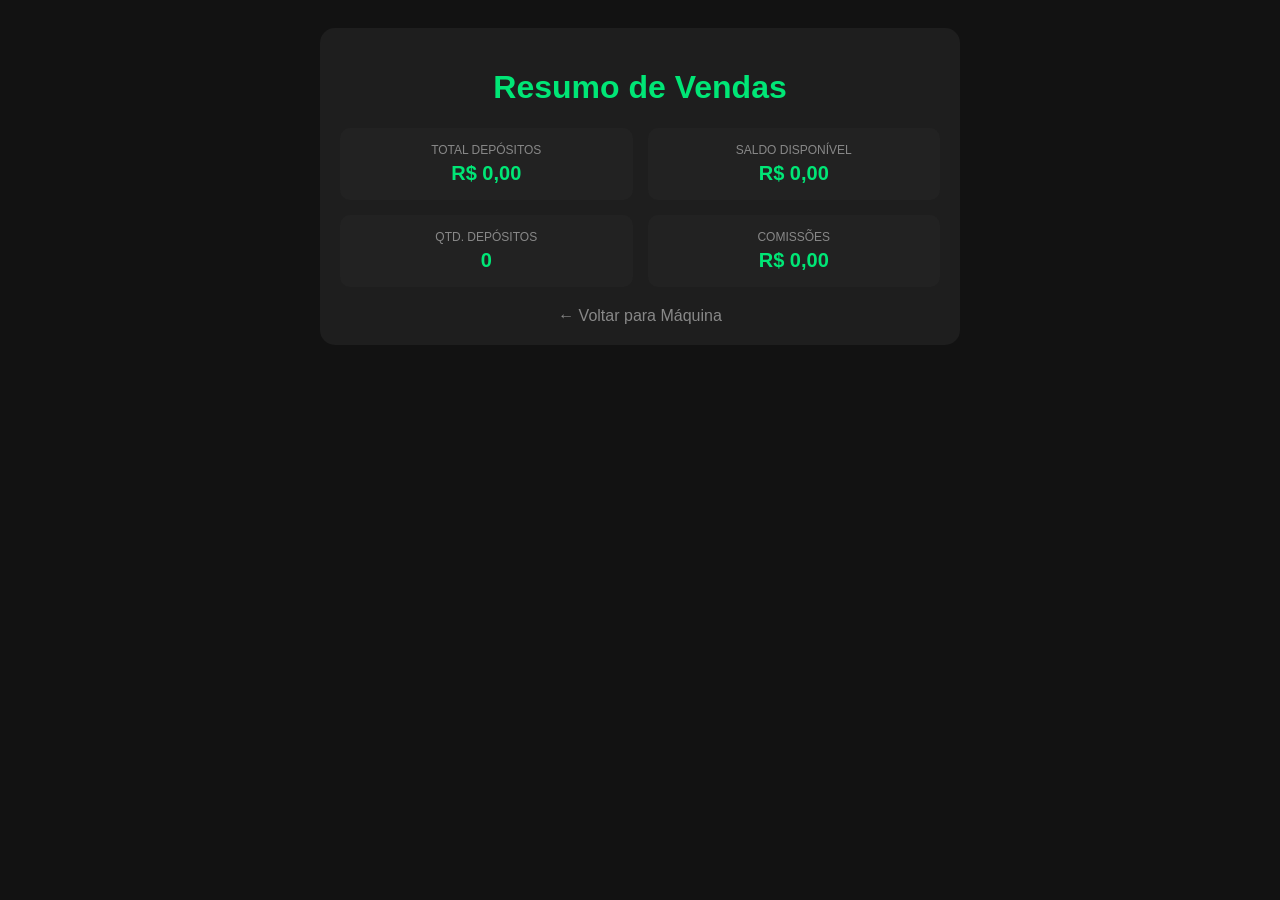
==== relatorio.html @ bdedd2a8 "Sistema Completo: Trava R$ 5,00, Som de Sucesso, Status Oficial e Relatório" ====
<!DOCTYPE html>
<html lang="pt-br">
<head>
    <meta charset="UTF-8">
    <meta name="viewport" content="width=device-width, initial-scale=1.0, maximum-scale=1.0, user-scalable=no">
    <title>BuyPix - Relatório Real</title>
    <style>
        body { background: #121212; color: white; font-family: sans-serif; padding: 20px; touch-action: manipulation; }
        .card { background: #1e1e1e; padding: 20px; border-radius: 15px; max-width: 600px; margin: auto; }
        h1 { color: #00e676; text-align: center; }
        .stat-grid { display: grid; grid-template-columns: 1fr 1fr; gap: 15px; margin: 20px 0; }
        .stat-item { background: #222; padding: 15px; border-radius: 10px; text-align: center; }
        .stat-label { font-size: 12px; color: #888; text-transform: uppercase; }
        .stat-value { font-size: 20px; font-weight: bold; color: #00e676; margin-top: 5px; }
        .back { display: block; margin-top: 20px; color: #888; text-decoration: none; text-align: center; }
    </style>
</head>
<body>
    <div class="card">
        <h1>Resumo de Vendas</h1>
        <div class="stat-grid">
            <div class="stat-item">
                <div class="stat-label">Total Depósitos</div>
                <div class="stat-value" id="total-deposits">R$ 0,00</div>
            </div>
            <div class="stat-item">
                <div class="stat-label">Saldo Disponível</div>
                <div class="stat-value" id="balance">R$ 0,00</div>
            </div>
            <div class="stat-item">
                <div class="stat-label">Qtd. Depósitos</div>
                <div class="stat-value" id="count-deposits">0</div>
            </div>
            <div class="stat-item">
                <div class="stat-label">Comissões</div>
                <div class="stat-value" id="commissions">R$ 0,00</div>
            </div>
        </div>
        <a href="index.html" class="back">← Voltar para Máquina</a>
    </div>

    <script>
        async function loadReport() {
            try {
                const response = await fetch('/api/report');
                const result = await response.json();
                
                if (result.success) {
                    const data = result.data;
                    document.getElementById('total-deposits').innerText = `R$ ${data.deposits_total.toFixed(2)}`;
                    document.getElementById('balance').innerText = `R$ ${data.balance.toFixed(2)}`;
                    document.getElementById('count-deposits').innerText = data.deposits_count;
                    document.getElementById('commissions').innerText = `R$ ${data.commissions_total.toFixed(2)}`;
                }
            } catch (e) {
                console.error("Erro ao carregar relatório:", e);
            }
        }
        loadReport();
    </script>
</body>
</html>
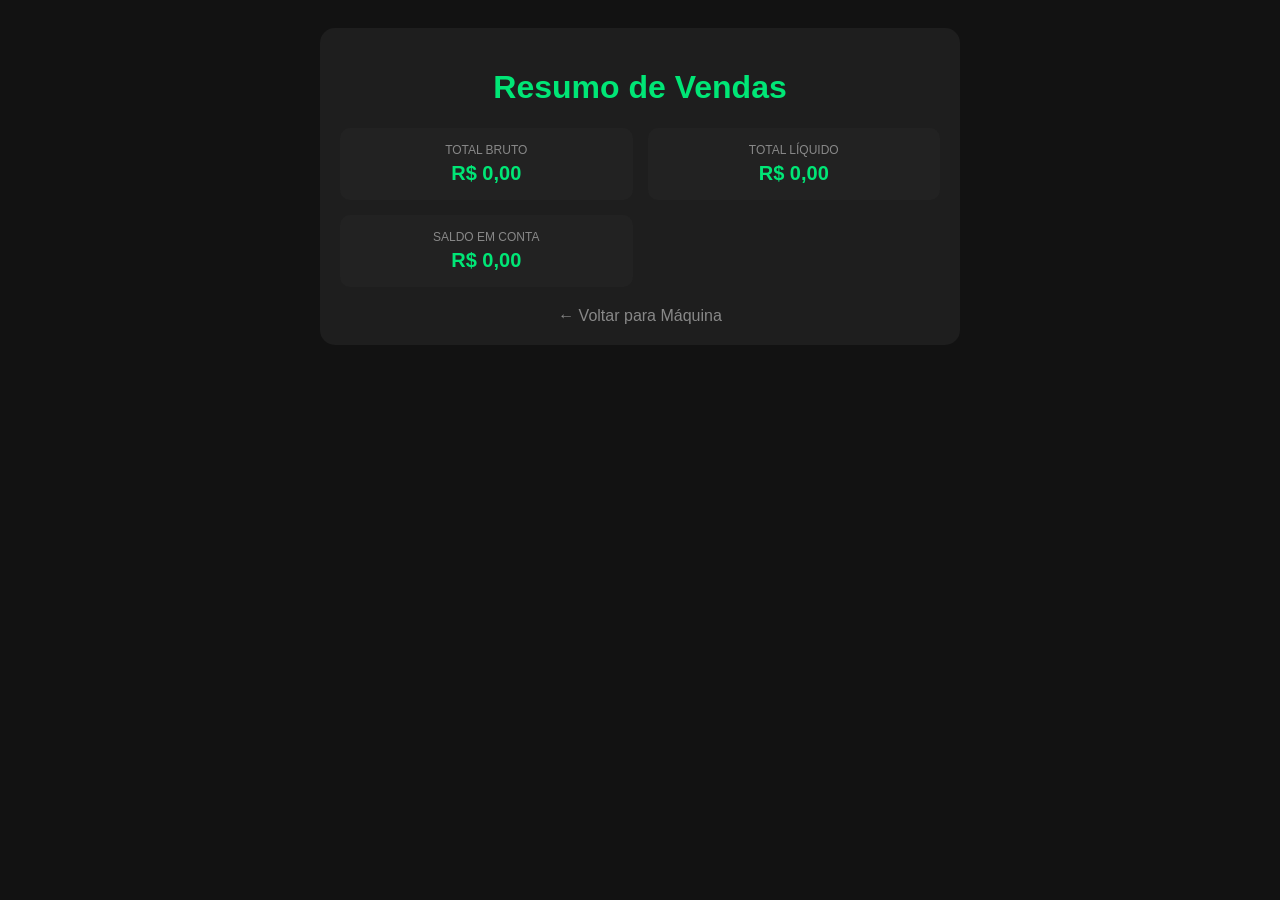
==== commit 65ad9137: "Fix: Ativação definitiva de notificações sonoras, visuais e relatórios via API oficial" ====
--- a/relatorio.html
+++ b/relatorio.html
@@ -20,20 +20,16 @@
         <h1>Resumo de Vendas</h1>
         <div class="stat-grid">
             <div class="stat-item">
-                <div class="stat-label">Total Depósitos</div>
-                <div class="stat-value" id="total-deposits">R$ 0,00</div>
+                <div class="stat-label">Total Bruto</div>
+                <div class="stat-value" id="total-amount">R$ 0,00</div>
             </div>
             <div class="stat-item">
-                <div class="stat-label">Saldo Disponível</div>
-                <div class="stat-value" id="balance">R$ 0,00</div>
+                <div class="stat-label">Total Líquido</div>
+                <div class="stat-value" id="total-net">R$ 0,00</div>
             </div>
             <div class="stat-item">
-                <div class="stat-label">Qtd. Depósitos</div>
-                <div class="stat-value" id="count-deposits">0</div>
-            </div>
-            <div class="stat-item">
-                <div class="stat-label">Comissões</div>
-                <div class="stat-value" id="commissions">R$ 0,00</div>
+                <div class="stat-label">Saldo em Conta</div>
+                <div class="stat-value" id="balance">R$ 0,00</div>
             </div>
         </div>
         <a href="index.html" class="back">← Voltar para Máquina</a>
@@ -47,10 +43,9 @@
                 
                 if (result.success) {
                     const data = result.data;
-                    document.getElementById('total-deposits').innerText = `R$ ${data.deposits_total.toFixed(2)}`;
+                    document.getElementById('total-amount').innerText = `R$ ${data.total_amount.toFixed(2)}`;
+                    document.getElementById('total-net').innerText = `R$ ${data.total_net.toFixed(2)}`;
                     document.getElementById('balance').innerText = `R$ ${data.balance.toFixed(2)}`;
-                    document.getElementById('count-deposits').innerText = data.deposits_count;
-                    document.getElementById('commissions').innerText = `R$ ${data.commissions_total.toFixed(2)}`;
                 }
             } catch (e) {
                 console.error("Erro ao carregar relatório:", e);
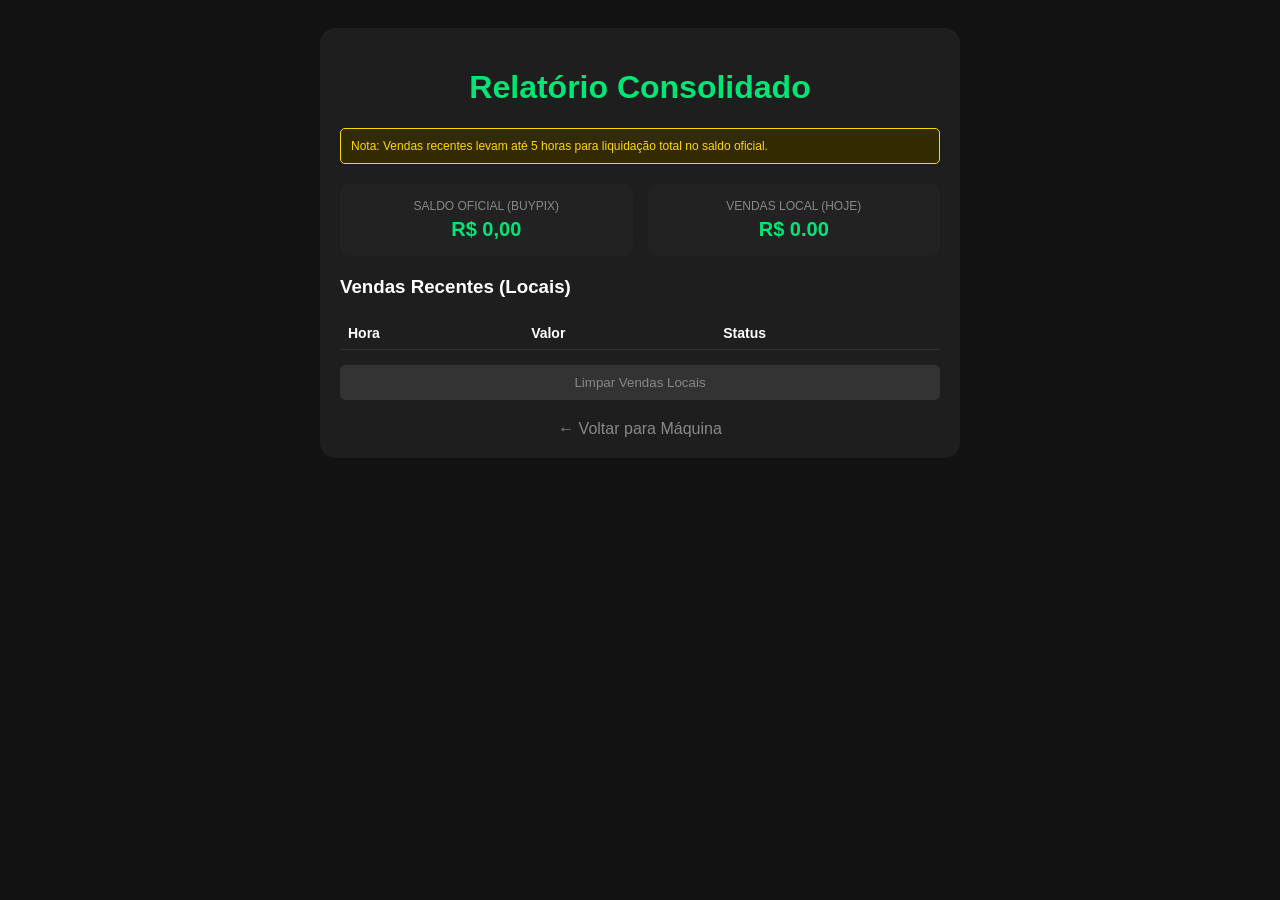
==== commit 040dbf35: "Debug: Investigando trava de 5h e forçando logs completos da API" ====
--- a/relatorio.html
+++ b/relatorio.html
@@ -3,7 +3,7 @@
 <head>
     <meta charset="UTF-8">
     <meta name="viewport" content="width=device-width, initial-scale=1.0, maximum-scale=1.0, user-scalable=no">
-    <title>BuyPix - Relatório Real</title>
+    <title>BuyPix - Relatório (Com Contingência)</title>
     <style>
         body { background: #121212; color: white; font-family: sans-serif; padding: 20px; touch-action: manipulation; }
         .card { background: #1e1e1e; padding: 20px; border-radius: 15px; max-width: 600px; margin: auto; }
@@ -12,43 +12,77 @@
         .stat-item { background: #222; padding: 15px; border-radius: 10px; text-align: center; }
         .stat-label { font-size: 12px; color: #888; text-transform: uppercase; }
         .stat-value { font-size: 20px; font-weight: bold; color: #00e676; margin-top: 5px; }
+        .warning-box { background: #332b00; border: 1px solid #ffd600; padding: 10px; border-radius: 5px; margin-bottom: 20px; font-size: 12px; color: #ffd600; }
         .back { display: block; margin-top: 20px; color: #888; text-decoration: none; text-align: center; }
+        table { width: 100%; border-collapse: collapse; margin-top: 15px; font-size: 14px; }
+        th, td { text-align: left; padding: 8px; border-bottom: 1px solid #333; }
     </style>
 </head>
 <body>
     <div class="card">
-        <h1>Resumo de Vendas</h1>
+        <h1>Relatório Consolidado</h1>
+        <div class="warning-box">
+            Nota: Vendas recentes levam até 5 horas para liquidação total no saldo oficial.
+        </div>
         <div class="stat-grid">
             <div class="stat-item">
-                <div class="stat-label">Total Bruto</div>
-                <div class="stat-value" id="total-amount">R$ 0,00</div>
+                <div class="stat-label">Saldo Oficial (BuyPix)</div>
+                <div class="stat-value" id="balance">R$ 0,00</div>
             </div>
             <div class="stat-item">
-                <div class="stat-label">Total Líquido</div>
-                <div class="stat-value" id="total-net">R$ 0,00</div>
-            </div>
-            <div class="stat-item">
-                <div class="stat-label">Saldo em Conta</div>
-                <div class="stat-value" id="balance">R$ 0,00</div>
+                <div class="stat-label">Vendas Local (Hoje)</div>
+                <div class="stat-value" id="local-total">R$ 0,00</div>
             </div>
         </div>
+
+        <h3>Vendas Recentes (Locais)</h3>
+        <table id="local-sales-table">
+            <thead>
+                <tr>
+                    <th>Hora</th>
+                    <th>Valor</th>
+                    <th>Status</th>
+                </tr>
+            </thead>
+            <tbody></tbody>
+        </table>
+
+        <button onclick="clearLocalData()" style="width: 100%; margin-top: 15px; background: #333; color: #888; border: none; padding: 10px; border-radius: 5px;">Limpar Vendas Locais</button>
         <a href="index.html" class="back">← Voltar para Máquina</a>
     </div>
 
     <script>
         async function loadReport() {
+            // Carrega dados oficiais da API
             try {
                 const response = await fetch('/api/report');
                 const result = await response.json();
-                
                 if (result.success) {
-                    const data = result.data;
-                    document.getElementById('total-amount').innerText = `R$ ${data.total_amount.toFixed(2)}`;
-                    document.getElementById('total-net').innerText = `R$ ${data.total_net.toFixed(2)}`;
-                    document.getElementById('balance').innerText = `R$ ${data.balance.toFixed(2)}`;
+                    document.getElementById('balance').innerText = `R$ ${result.data.balance.toFixed(2)}`;
                 }
-            } catch (e) {
-                console.error("Erro ao carregar relatório:", e);
+            } catch (e) { console.error(e); }
+
+            // Carrega dados da contingência local
+            const localSales = JSON.parse(localStorage.getItem('pending_sales') || '[]');
+            const tbody = document.querySelector('#local-sales-table tbody');
+            let localTotal = 0;
+
+            localSales.reverse().forEach(sale => {
+                const row = `<tr>
+                    <td>${new Date(sale.timestamp).toLocaleTimeString()}</td>
+                    <td>R$ ${sale.amount.toFixed(2)}</td>
+                    <td>${sale.status}</td>
+                </tr>`;
+                tbody.innerHTML += row;
+                localTotal += sale.amount;
+            });
+            document.getElementById('local-total').innerText = `R$ ${localTotal.toFixed(2)}`;
+        }
+
+        function clearLocalData() {
+            if(confirm("Deseja limpar o histórico de vendas locais?")) {
+                localStorage.removeItem('pending_sales');
+                location.reload();
             }
         }
         loadReport();
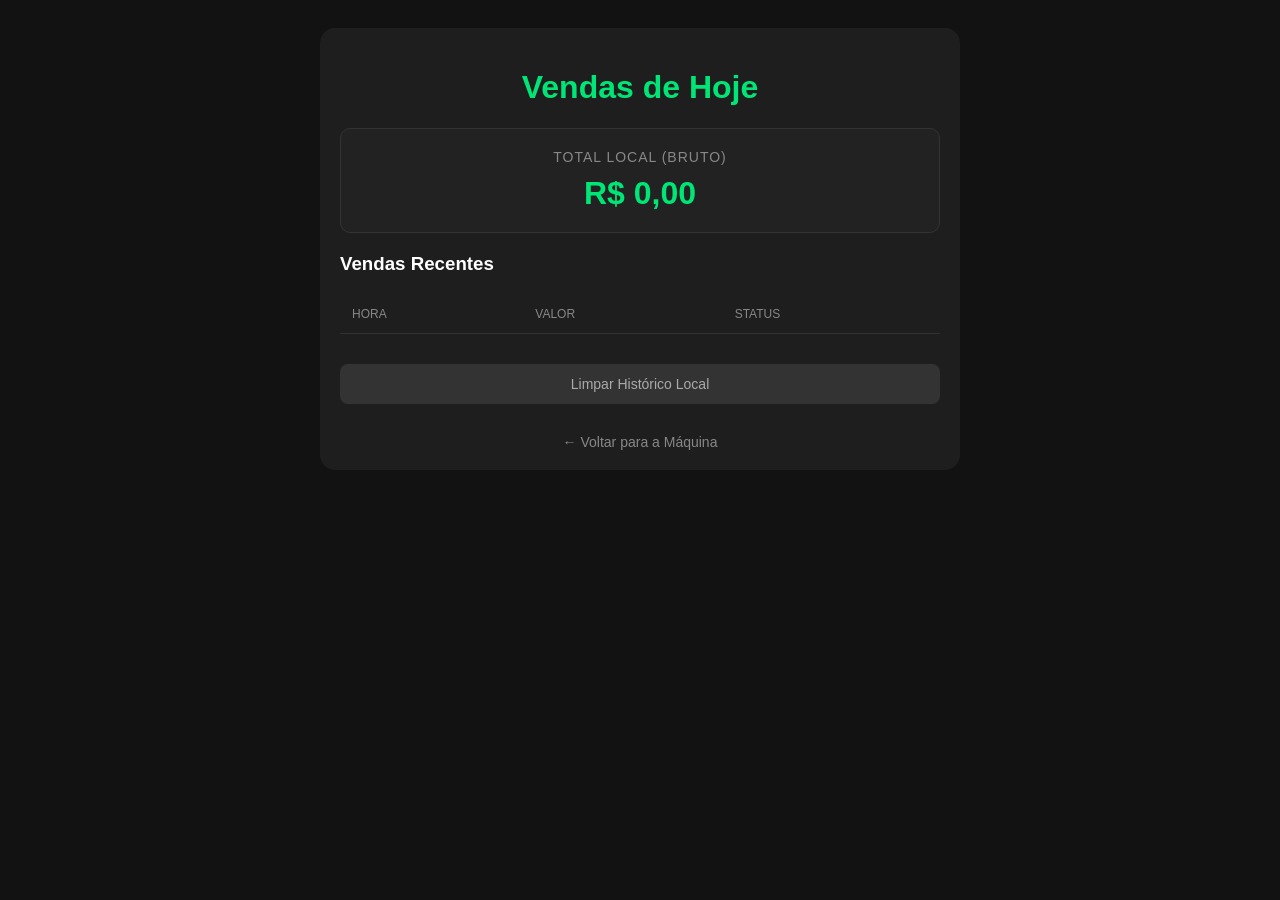
==== commit dcd4529c: "Fix: Ocultado saldo total, ajuste de polling para trava de 5h e UI de sucesso com som" ====
--- a/relatorio.html
+++ b/relatorio.html
@@ -3,39 +3,34 @@
 <head>
     <meta charset="UTF-8">
     <meta name="viewport" content="width=device-width, initial-scale=1.0, maximum-scale=1.0, user-scalable=no">
-    <title>BuyPix - Relatório (Com Contingência)</title>
+    <title>BuyPix - Relatório Local</title>
     <style>
         body { background: #121212; color: white; font-family: sans-serif; padding: 20px; touch-action: manipulation; }
         .card { background: #1e1e1e; padding: 20px; border-radius: 15px; max-width: 600px; margin: auto; }
         h1 { color: #00e676; text-align: center; }
-        .stat-grid { display: grid; grid-template-columns: 1fr 1fr; gap: 15px; margin: 20px 0; }
-        .stat-item { background: #222; padding: 15px; border-radius: 10px; text-align: center; }
-        .stat-label { font-size: 12px; color: #888; text-transform: uppercase; }
-        .stat-value { font-size: 20px; font-weight: bold; color: #00e676; margin-top: 5px; }
-        .warning-box { background: #332b00; border: 1px solid #ffd600; padding: 10px; border-radius: 5px; margin-bottom: 20px; font-size: 12px; color: #ffd600; }
-        .back { display: block; margin-top: 20px; color: #888; text-decoration: none; text-align: center; }
-        table { width: 100%; border-collapse: collapse; margin-top: 15px; font-size: 14px; }
-        th, td { text-align: left; padding: 8px; border-bottom: 1px solid #333; }
+        .stat-grid { display: grid; grid-template-columns: 1fr; gap: 15px; margin: 20px 0; }
+        .stat-item { background: #222; padding: 20px; border-radius: 10px; text-align: center; border: 1px solid #333; }
+        .stat-label { font-size: 14px; color: #888; text-transform: uppercase; letter-spacing: 1px; }
+        .stat-value { font-size: 32px; font-weight: bold; color: #00e676; margin-top: 10px; }
+        .back { display: block; margin-top: 30px; color: #888; text-decoration: none; text-align: center; font-size: 14px; }
+        table { width: 100%; border-collapse: collapse; margin-top: 20px; font-size: 14px; }
+        th, td { text-align: left; padding: 12px; border-bottom: 1px solid #333; }
+        th { color: #888; font-weight: normal; text-transform: uppercase; font-size: 12px; }
+        .status-tag { background: #1b5e20; color: #fff; padding: 4px 8px; border-radius: 4px; font-size: 11px; }
     </style>
 </head>
 <body>
     <div class="card">
-        <h1>Relatório Consolidado</h1>
-        <div class="warning-box">
-            Nota: Vendas recentes levam até 5 horas para liquidação total no saldo oficial.
-        </div>
+        <h1>Vendas de Hoje</h1>
+        
         <div class="stat-grid">
             <div class="stat-item">
-                <div class="stat-label">Saldo Oficial (BuyPix)</div>
-                <div class="stat-value" id="balance">R$ 0,00</div>
-            </div>
-            <div class="stat-item">
-                <div class="stat-label">Vendas Local (Hoje)</div>
+                <div class="stat-label">Total Local (Bruto)</div>
                 <div class="stat-value" id="local-total">R$ 0,00</div>
             </div>
         </div>
 
-        <h3>Vendas Recentes (Locais)</h3>
+        <h3>Vendas Recentes</h3>
         <table id="local-sales-table">
             <thead>
                 <tr>
@@ -47,44 +42,38 @@
             <tbody></tbody>
         </table>
 
-        <button onclick="clearLocalData()" style="width: 100%; margin-top: 15px; background: #333; color: #888; border: none; padding: 10px; border-radius: 5px;">Limpar Vendas Locais</button>
-        <a href="index.html" class="back">← Voltar para Máquina</a>
+        <button onclick="clearLocalData()" style="width: 100%; margin-top: 30px; background: #333; color: #aaa; border: none; padding: 12px; border-radius: 8px; font-size: 14px; cursor: pointer;">Limpar Histórico Local</button>
+        <a href="index.html" class="back">← Voltar para a Máquina</a>
     </div>
 
     <script>
-        async function loadReport() {
-            // Carrega dados oficiais da API
-            try {
-                const response = await fetch('/api/report');
-                const result = await response.json();
-                if (result.success) {
-                    document.getElementById('balance').innerText = `R$ ${result.data.balance.toFixed(2)}`;
-                }
-            } catch (e) { console.error(e); }
-
-            // Carrega dados da contingência local
+        function loadReport() {
             const localSales = JSON.parse(localStorage.getItem('pending_sales') || '[]');
             const tbody = document.querySelector('#local-sales-table tbody');
             let localTotal = 0;
 
+            tbody.innerHTML = ''; // Limpa antes de carregar
+            
             localSales.reverse().forEach(sale => {
                 const row = `<tr>
-                    <td>${new Date(sale.timestamp).toLocaleTimeString()}</td>
+                    <td>${new Date(sale.timestamp).toLocaleTimeString([], {hour: '2-digit', minute:'2-digit'})}</td>
                     <td>R$ ${sale.amount.toFixed(2)}</td>
-                    <td>${sale.status}</td>
+                    <td><span class="status-tag">CONFIRMADO</span></td>
                 </tr>`;
                 tbody.innerHTML += row;
                 localTotal += sale.amount;
             });
-            document.getElementById('local-total').innerText = `R$ ${localTotal.toFixed(2)}`;
+            
+            document.getElementById('local-total').innerText = `R$ ${localTotal.toFixed(2).replace('.', ',')}`;
         }
 
         function clearLocalData() {
-            if(confirm("Deseja limpar o histórico de vendas locais?")) {
+            if(confirm("Deseja apagar o histórico de vendas local?")) {
                 localStorage.removeItem('pending_sales');
-                location.reload();
+                loadReport();
             }
         }
+        
         loadReport();
     </script>
 </body>
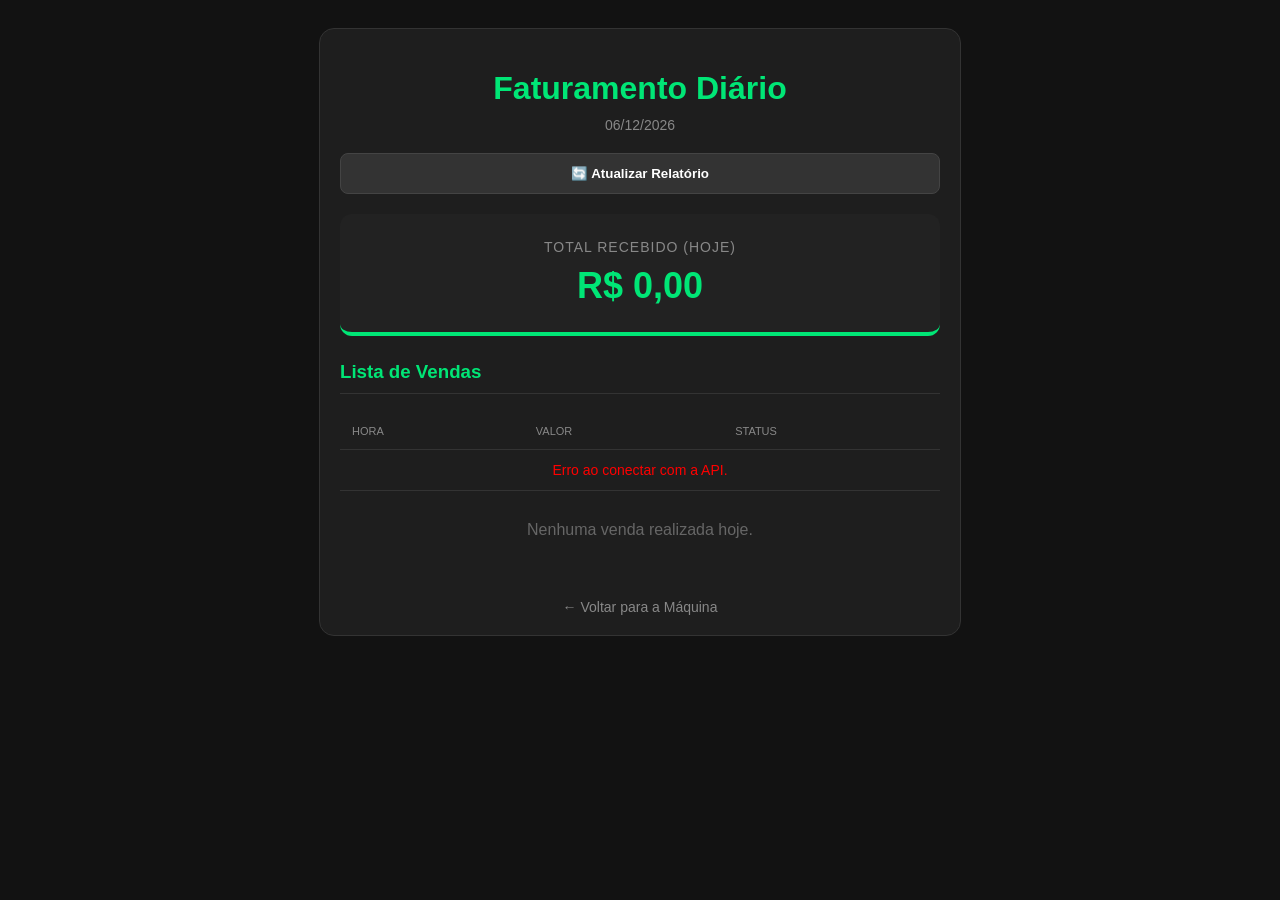
==== commit 72ff58e7: "UI: Relatório diário unificado com soma automática via API BuyPix" ====
--- a/relatorio.html
+++ b/relatorio.html
@@ -3,35 +3,49 @@
 <head>
     <meta charset="UTF-8">
     <meta name="viewport" content="width=device-width, initial-scale=1.0, maximum-scale=1.0, user-scalable=no">
-    <title>BuyPix - Relatório Local</title>
+    <title>BuyPix - Relatório de Vendas</title>
     <style>
         body { background: #121212; color: white; font-family: sans-serif; padding: 20px; touch-action: manipulation; }
-        .card { background: #1e1e1e; padding: 20px; border-radius: 15px; max-width: 600px; margin: auto; }
-        h1 { color: #00e676; text-align: center; }
-        .stat-grid { display: grid; grid-template-columns: 1fr; gap: 15px; margin: 20px 0; }
-        .stat-item { background: #222; padding: 20px; border-radius: 10px; text-align: center; border: 1px solid #333; }
+        .card { background: #1e1e1e; padding: 20px; border-radius: 15px; max-width: 600px; margin: auto; border: 1px solid #333; }
+        h1 { color: #00e676; text-align: center; margin-bottom: 10px; }
+        .date-label { text-align: center; color: #888; font-size: 14px; margin-bottom: 20px; }
+        
+        .stat-grid { display: grid; grid-template-columns: 1fr; gap: 15px; margin-bottom: 25px; }
+        .stat-item { background: #222; padding: 25px; border-radius: 12px; text-align: center; border-bottom: 4px solid #00e676; }
         .stat-label { font-size: 14px; color: #888; text-transform: uppercase; letter-spacing: 1px; }
-        .stat-value { font-size: 32px; font-weight: bold; color: #00e676; margin-top: 10px; }
+        .stat-value { font-size: 36px; font-weight: bold; color: #00e676; margin-top: 10px; }
+
+        h3 { border-bottom: 1px solid #333; padding-bottom: 10px; color: #00e676; }
+        
+        table { width: 100%; border-collapse: collapse; margin-top: 10px; font-size: 14px; }
+        th, td { text-align: left; padding: 12px; border-bottom: 1px solid #333; }
+        th { color: #888; font-weight: normal; text-transform: uppercase; font-size: 11px; }
+        
+        .status-paid { color: #00e676; font-weight: bold; }
+        .status-pending { color: #ffea00; }
+        
+        .btn-refresh { width: 100%; background: #333; color: #fff; border: 1px solid #444; padding: 12px; border-radius: 8px; cursor: pointer; font-weight: bold; margin-bottom: 20px; }
         .back { display: block; margin-top: 30px; color: #888; text-decoration: none; text-align: center; font-size: 14px; }
-        table { width: 100%; border-collapse: collapse; margin-top: 20px; font-size: 14px; }
-        th, td { text-align: left; padding: 12px; border-bottom: 1px solid #333; }
-        th { color: #888; font-weight: normal; text-transform: uppercase; font-size: 12px; }
-        .status-tag { background: #1b5e20; color: #fff; padding: 4px 8px; border-radius: 4px; font-size: 11px; }
+        
+        .no-sales { text-align: center; color: #666; padding: 30px; }
     </style>
 </head>
 <body>
     <div class="card">
-        <h1>Vendas de Hoje</h1>
+        <h1>Faturamento Diário</h1>
+        <div class="date-label" id="current-date">--/--/----</div>
         
+        <button class="btn-refresh" onclick="loadRealtimeReport()">🔄 Atualizar Relatório</button>
+
         <div class="stat-grid">
             <div class="stat-item">
-                <div class="stat-label">Total Local (Bruto)</div>
-                <div class="stat-value" id="local-total">R$ 0,00</div>
+                <div class="stat-label">Total Recebido (Hoje)</div>
+                <div class="stat-value" id="total-day">R$ 0,00</div>
             </div>
         </div>
 
-        <h3>Vendas Recentes</h3>
-        <table id="local-sales-table">
+        <h3>Lista de Vendas</h3>
+        <table id="sales-table">
             <thead>
                 <tr>
                     <th>Hora</th>
@@ -39,42 +53,70 @@
                     <th>Status</th>
                 </tr>
             </thead>
-            <tbody></tbody>
+            <tbody>
+                <!-- Preenchido via API -->
+            </tbody>
         </table>
+        
+        <div id="no-sales-msg" class="no-sales hidden">Nenhuma venda realizada hoje.</div>
 
-        <button onclick="clearLocalData()" style="width: 100%; margin-top: 30px; background: #333; color: #aaa; border: none; padding: 12px; border-radius: 8px; font-size: 14px; cursor: pointer;">Limpar Histórico Local</button>
         <a href="index.html" class="back">← Voltar para a Máquina</a>
     </div>
 
     <script>
-        function loadReport() {
-            const localSales = JSON.parse(localStorage.getItem('pending_sales') || '[]');
-            const tbody = document.querySelector('#local-sales-table tbody');
-            let localTotal = 0;
+        document.getElementById('current-date').innerText = new Date().toLocaleDateString('pt-BR');
 
-            tbody.innerHTML = ''; // Limpa antes de carregar
+        async function loadRealtimeReport() {
+            const tbody = document.querySelector('#sales-table tbody');
+            const totalDisplay = document.getElementById('total-day');
+            const noSalesMsg = document.getElementById('no-sales-msg');
             
-            localSales.reverse().forEach(sale => {
-                const row = `<tr>
-                    <td>${new Date(sale.timestamp).toLocaleTimeString([], {hour: '2-digit', minute:'2-digit'})}</td>
-                    <td>R$ ${sale.amount.toFixed(2)}</td>
-                    <td><span class="status-tag">CONFIRMADO</span></td>
-                </tr>`;
-                tbody.innerHTML += row;
-                localTotal += sale.amount;
-            });
+            tbody.innerHTML = '<tr><td colspan="3" style="text-align:center; color:#888;">Carregando dados...</td></tr>';
             
-            document.getElementById('local-total').innerText = `R$ ${localTotal.toFixed(2).replace('.', ',')}`;
+            try {
+                // Busca todas as vendas de hoje via API
+                const response = await fetch('/api/status');
+                const result = await response.json();
+
+                let sales = [];
+                if (result.success) {
+                    sales = Array.isArray(result.data) ? result.data : (result.data.data || []);
+                }
+
+                tbody.innerHTML = '';
+                let totalConfirmed = 0;
+
+                if (sales.length > 0) {
+                    noSalesMsg.classList.add('hidden');
+                    
+                    sales.forEach(sale => {
+                        const isPaid = ['depix_sent', 'paid', 'confirmed', 'completed'].includes(sale.status.toLowerCase());
+                        const hour = new Date(sale.created_at).toLocaleTimeString([], {hour: '2-digit', minute:'2-digit'});
+                        
+                        if (isPaid) totalConfirmed += sale.amount;
+
+                        const row = `<tr>
+                            <td>${hour}</td>
+                            <td>R$ ${sale.amount.toFixed(2).replace('.', ',')}</td>
+                            <td class="${isPaid ? 'status-paid' : 'status-pending'}">
+                                ${isPaid ? 'CONCLUÍDO' : 'PENDENTE'}
+                            </td>
+                        </tr>`;
+                        tbody.innerHTML += row;
+                    });
+                } else {
+                    noSalesMsg.classList.remove('hidden');
+                }
+
+                totalDisplay.innerText = `R$ ${totalConfirmed.toFixed(2).replace('.', ',')}`;
+
+            } catch (e) {
+                console.error("Erro no relatório:", e);
+                tbody.innerHTML = '<tr><td colspan="3" style="text-align:center; color:red;">Erro ao conectar com a API.</td></tr>';
+            }
         }
 
-        function clearLocalData() {
-            if(confirm("Deseja apagar o histórico de vendas local?")) {
-                localStorage.removeItem('pending_sales');
-                loadReport();
-            }
-        }
-        
-        loadReport();
+        loadRealtimeReport();
     </script>
 </body>
 </html>
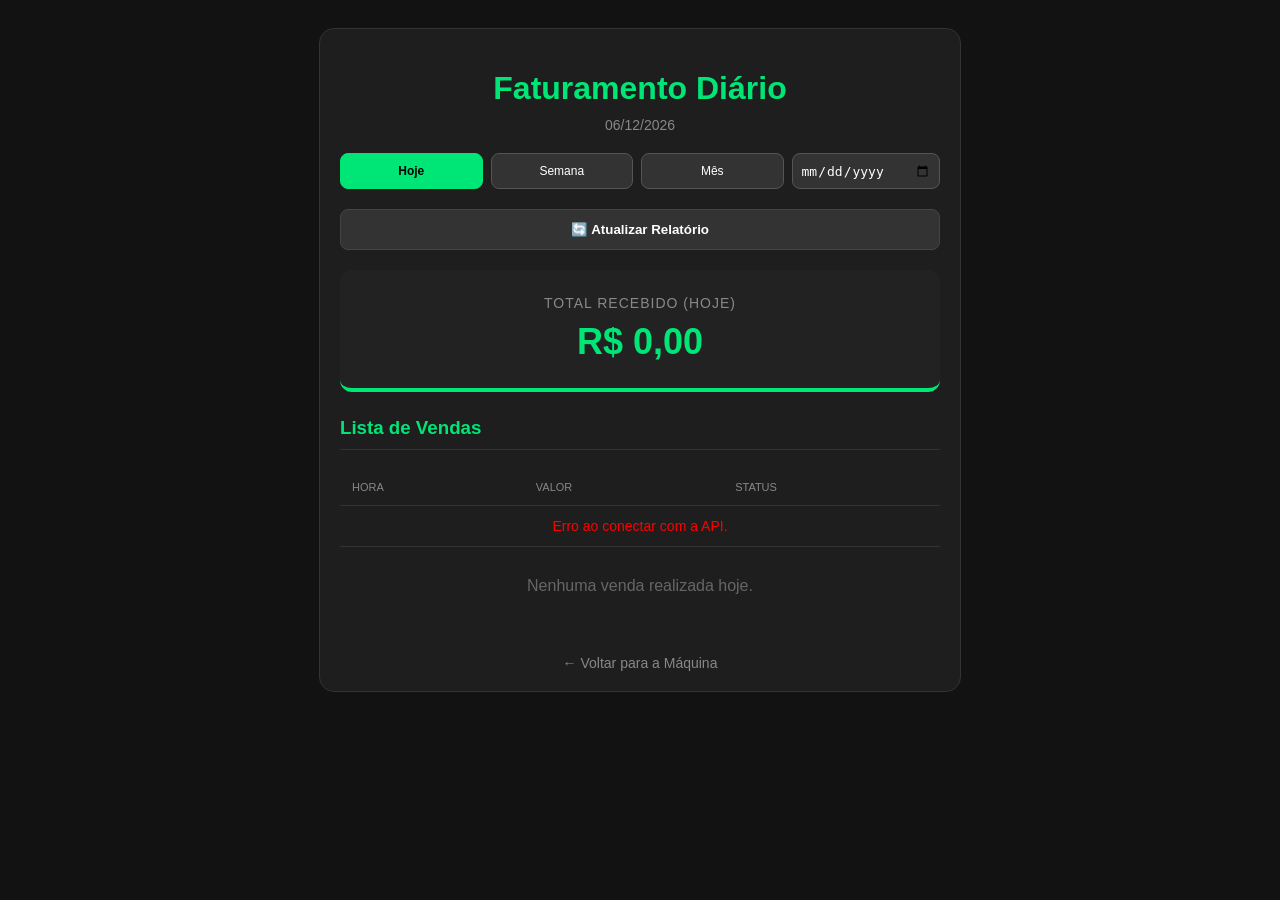
==== commit cf13e119: "Ajusta layout mobile full-screen e adiciona filtros no relatorio" ====
--- a/relatorio.html
+++ b/relatorio.html
@@ -28,6 +28,11 @@
         .back { display: block; margin-top: 30px; color: #888; text-decoration: none; text-align: center; font-size: 14px; }
         
         .no-sales { text-align: center; color: #666; padding: 30px; }
+
+        .filter-container { display: flex; gap: 8px; margin-bottom: 20px; flex-wrap: wrap; justify-content: space-between; }
+        .filter-btn { flex: 1; min-width: 70px; padding: 10px 5px; background: #333; border: 1px solid #555; color: white; border-radius: 8px; cursor: pointer; font-size: 12px; }
+        .filter-btn.active { background: #00e676; color: black; border-color: #00e676; font-weight: bold; }
+        #date-picker { padding: 8px; background: #333; color: white; border: 1px solid #555; border-radius: 8px; flex: 1; min-width: 120px; font-size: 13px; }
     </style>
 </head>
 <body>
@@ -35,6 +40,13 @@
         <h1>Faturamento Diário</h1>
         <div class="date-label" id="current-date">--/--/----</div>
         
+        <div class="filter-container">
+            <button class="filter-btn active" id="btn-today" onclick="setFilter('today')">Hoje</button>
+            <button class="filter-btn" id="btn-week" onclick="setFilter('week')">Semana</button>
+            <button class="filter-btn" id="btn-month" onclick="setFilter('month')">Mês</button>
+            <input type="date" id="date-picker" onchange="setFilter('custom')">
+        </div>
+
         <button class="btn-refresh" onclick="loadRealtimeReport()">🔄 Atualizar Relatório</button>
 
         <div class="stat-grid">
@@ -66,6 +78,41 @@
     <script>
         document.getElementById('current-date').innerText = new Date().toLocaleDateString('pt-BR');
 
+        let currentFilter = { date_from: '', date_to: '' };
+
+        function setFilter(type) {
+            document.querySelectorAll('.filter-btn').forEach(b => b.classList.remove('active'));
+            const today = new Date();
+            let from = ''; let to = '';
+
+            if (type === 'today') {
+                document.getElementById('btn-today').classList.add('active');
+                from = today.toISOString().split('T')[0];
+                to = from;
+            } else if (type === 'week') {
+                document.getElementById('btn-week').classList.add('active');
+                const firstDay = new Date(today.setDate(today.getDate() - today.getDay()));
+                from = firstDay.toISOString().split('T')[0];
+                to = new Date().toISOString().split('T')[0];
+            } else if (type === 'month') {
+                document.getElementById('btn-month').classList.add('active');
+                from = new Date(today.getFullYear(), today.getMonth(), 1).toISOString().split('T')[0];
+                to = new Date(today.getFullYear(), today.getMonth() + 1, 0).toISOString().split('T')[0];
+            } else if (type === 'custom') {
+                from = document.getElementById('date-picker').value;
+                to = from;
+            }
+
+            if (from) {
+                currentFilter.date_from = from;
+                currentFilter.date_to = to;
+                let dateStr = from.split('-').reverse().join('/');
+                if (from !== to) dateStr += ' a ' + to.split('-').reverse().join('/');
+                document.getElementById('current-date').innerText = dateStr;
+                loadRealtimeReport();
+            }
+        }
+
         async function loadRealtimeReport() {
             const tbody = document.querySelector('#sales-table tbody');
             const totalDisplay = document.getElementById('total-day');
@@ -74,8 +121,13 @@
             tbody.innerHTML = '<tr><td colspan="3" style="text-align:center; color:#888;">Carregando dados...</td></tr>';
             
             try {
-                // Busca todas as vendas de hoje via API
-                const response = await fetch('/api/status');
+                let url = '/api/status';
+                const query = [];
+                if (currentFilter.date_from) query.push('date_from=' + currentFilter.date_from);
+                if (currentFilter.date_to) query.push('date_to=' + currentFilter.date_to);
+                if (query.length > 0) url += '?' + query.join('&');
+
+                const response = await fetch(url);
                 const result = await response.json();
 
                 let sales = [];
@@ -116,7 +168,8 @@
             }
         }
 
-        loadRealtimeReport();
+        // Inicializa com o filtro de hoje
+        setFilter('today');
     </script>
 </body>
 </html>
